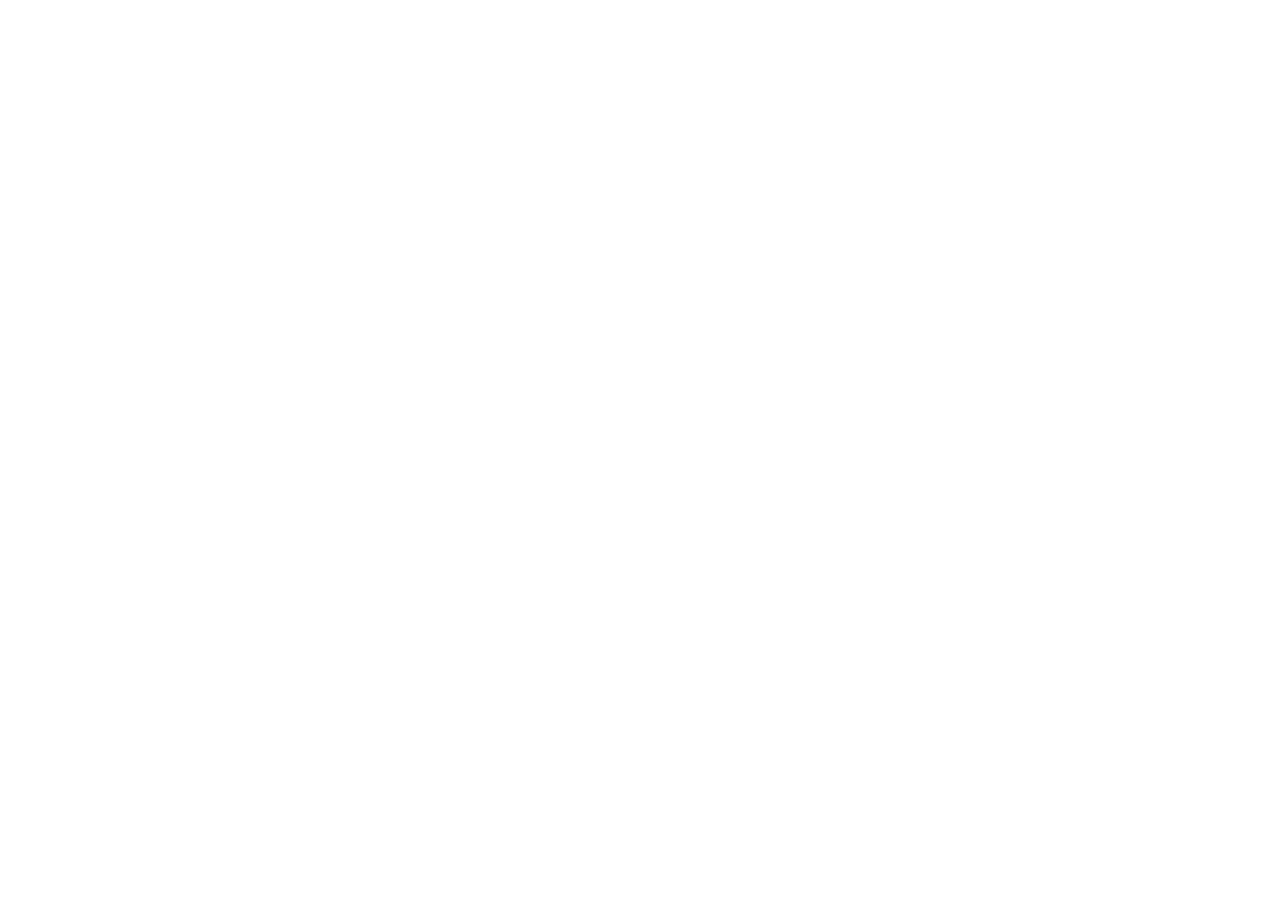
==== html/index.html @ a0581889 "first commit" ====
<!DOCTYPE html>
<html lang="en">

<head>
    <meta charset="UTF-8">
    <meta name="viewport" content="width=device-width, initial-scale=1.0">
    <meta http-equiv="X-UA-Compatible" content="ie=edge">
    <title>Document</title>
    <style>
        * {
            margin: 0;
            padding: 0;
        }
        
        .shortcut {
            height: 35px;
            background-color: #f25;
        }
        
        .w {
            width: 1200px;
            margin: 0 auto;
        }
    </style>
</head>

<body>



</body>

</html>
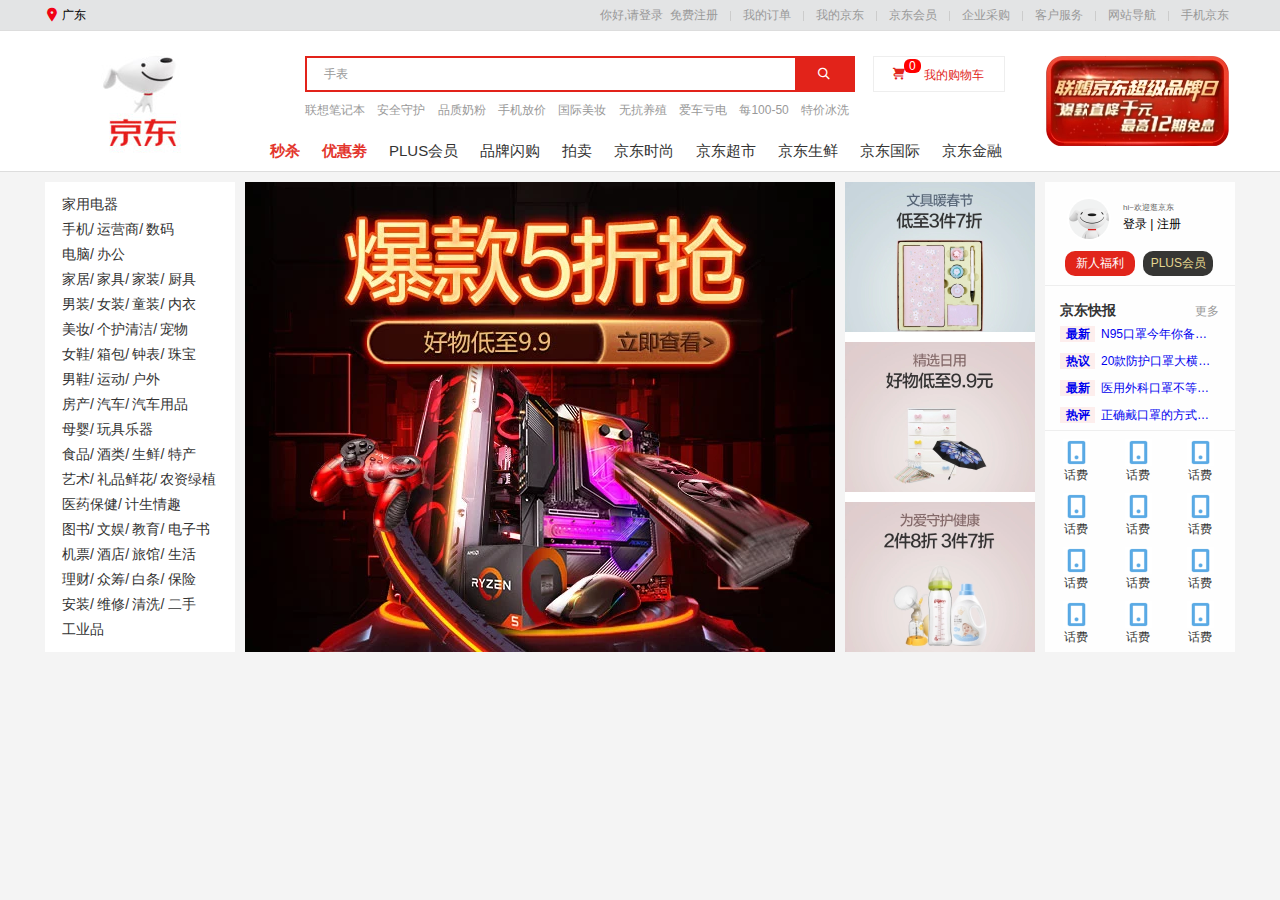
==== commit 7fa93031: "第三次提交" ====
--- a/html/index.html
+++ b/html/index.html
@@ -1,33 +1,338 @@
 <!DOCTYPE html>
-<html lang="en">
+<html lang="em">
 
 <head>
     <meta charset="UTF-8">
-    <meta name="viewport" content="width=device-width, initial-scale=1.0">
-    <meta http-equiv="X-UA-Compatible" content="ie=edge">
-    <title>Document</title>
-    <style>
-        * {
-            margin: 0;
-            padding: 0;
-        }
-        
-        .shortcut {
-            height: 35px;
-            background-color: #f25;
-        }
-        
-        .w {
-            width: 1200px;
-            margin: 0 auto;
-        }
-    </style>
+    <meta name="viewport" content="width=device-width, initial-scale=1.0, maximum-scale=1.0, user-scalable=yes">
+    <title>京东(JD.COM)-正品低价、品质保障、配送及时、轻松购物！</title>
+    <meta name="description" content="京东JD.COM-专业的综合网上购物商城,销售家电、数码通讯、电脑、家居百货、服装服饰、母婴、图书、食品等数万个品牌优质商品.便捷、诚信的服务，为您提供愉悦的网上购物体验!">
+    <meta name="Keywords" content="网上购物,网上商城,手机,笔记本,电脑,MP3,CD,VCD,DV,相机,数码,配件,手表,存储卡,京东">
+    <link rel="stylesheet" href="base.css">
+    <link rel="stylesheet" href="./icofont/style.css">
+    <link rel="stylesheet" href="index.css">
 </head>
 
 <body>
+    <div class="shortcut">
+        <div class="w">
+            <ul class="fl">
+                <li>
+                    <a>
+                        <i class="icofont"></i>
+                        <span>广东</span>
+                    </a>
+                </li>
+            </ul>
+            <ul class="fr">
+                <li class="login">
+                    <a href="#">你好,请登录&nbsp;</a>
+                    <a href="#">免费注册</a>
+                </li>
+                <li><span class="spacar"></span></li>
+                <li class="login">
+                    <a href="#">我的订单</a>
+                </li>
+                <li><span class="spacar"></span></li>
+                <li class="login">
+                    <a href="#">我的京东</a>
+                </li>
+                <li><span class="spacar"></span></li>
+                <li class="login">
+                    <a href="#">京东会员</a>
+                </li>
+                <li><span class="spacar"></span></li>
+                <li class="login">
+                    <a href="#">企业采购</a>
+                </li>
+                <li><span class="spacar"></span></li>
+                <li class="login">
+                    <a href="#">客户服务</a>
+                </li>
+                <li><span class="spacar"></span></li>
+                <li class="login">
+                    <a href="#">网站导航</a>
+                </li>
+                <li><span class="spacar"></span></li>
+                <li class="login">
+                    <a href="#">手机京东</a>
+                </li>
+            </ul>
+        </div>
+    </div>
+    <div class="header">
+        <div class="w">
+            <h1 class="logo">
+                <a href="#">
+                    <span>京东</span>
+                </a>
+            </h1>
+            <div class="search">
+                <span>手表</span>
+                <a href="#">
+                    <i class="icofont"></i>
+                </a>
+            </div>
+            <div class="hotwords">
+                <a href="#">联想笔记本</a>
+                <a href="#">安全守护</a>
+                <a href="#">品质奶粉</a>
+                <a href="#">手机放价</a>
+                <a href="#">国际美妆</a>
+                <a href="#">无抗养殖</a>
+                <a href="#">爱车亏电</a>
+                <a href="#">每100-50</a>
+                <a href="#">特价冰洗</a>
+            </div>
+            <div class="navitems">
+                <ul>
+                    <li><a href="#">秒杀</a></li>
+                    <li><a href="#">优惠劵</a></li>
+                    <li><a href="#">PLUS会员</a></li>
+                    <li><a href="#">品牌闪购</a></li>
+                    <li><a href="#">拍卖</a></li>
+                    <li><a href="#">京东时尚</a></li>
+                    <li><a href="#">京东超市</a></li>
+                    <li><a href="#">京东生鲜</a></li>
+                    <li><a href="#">京东国际</a></li>
+                    <li><a href="#">京东金融</a></li>
+                </ul>
+            </div>
+            <div class="settleup">
+                <i class="icofont"></i>
+                <em>0</em>
+                <span>
+                    我的购物车
+                </span>
+            </div>
+            <div class="treasure">
+                <a href="#"></a>
+            </div>
+        </div>
+    </div>
+    <div class="focus-inner">
+        <div class="fs">
+            <div class="rightsidebar">
+                <ul>
+                    <li>
+                        <a href="#">家用电器</a>
+                    </li>
+                    <li>
+                        <a href="#">手机/</a>
+                        <a href="#">运营商/</a>
+                        <a href="#">数码</a>
+                    </li>
+                    <li>
+                        <a href="#">电脑/</a>
+                        <a href="#">办公</a>
+                    </li>
+                    <li>
+                        <a href="#">家居/</a>
+                        <a href="#">家具/</a>
+                        <a href="#">家装/</a>
+                        <a href="#">厨具</a>
+                    </li>
+                    <li>
+                        <a href="#">男装/</a>
+                        <a href="#">女装/</a>
+                        <a href="#">童装/</a>
+                        <a href="#">内衣</a>
+                    </li>
+                    <li>
+                        <a href="#">美妆/</a>
+                        <a href="#">个护清洁/</a>
+                        <a href="#">宠物</a>
+                    </li>
+                    <li>
+                        <a href="#">女鞋/</a>
+                        <a href="#">箱包/</a>
+                        <a href="#">钟表/</a>
+                        <a href="#">珠宝</a>
+                    </li>
+                    <li>
+                        <a href="#">男鞋/</a>
+                        <a href="#">运动/</a>
+                        <a href="#">户外</a>
+                    </li>
+                    <li>
+                        <a href="#">房产/</a>
+                        <a href="#">汽车/</a>
+                        <a href="#">汽车用品</a>
+                    </li>
+                    <li>
+                        <a href="#">母婴/</a>
+                        <a href="#">玩具乐器</a>
+                    </li>
+                    <li>
+                        <a href="#">食品/</a>
+                        <a href="#">酒类/</a>
+                        <a href="#">生鲜/</a>
+                        <a href="#">特产</a>
+                    </li>
+                    <li>
+                        <a href="#">艺术/</a>
+                        <a href="#">礼品鲜花/</a>
+                        <a href="#">农资绿植</a>
+                    </li>
+                    <li>
+                        <a href="#">医药保健/</a>
+                        <a href="#">计生情趣</a>
+                    </li>
+                    <li>
+                        <a href="#">图书/</a>
+                        <a href="#">文娱/</a>
+                        <a href="#">教育/</a>
+                        <a href="#">电子书</a>
+                    </li>
+                    <li>
+                        <a href="#">机票/</a>
+                        <a href="#">酒店/</a>
+                        <a href="#">旅馆/</a>
+                        <a href="#">生活</a>
+                    </li>
+                    <li>
+                        <a href="#">理财/</a>
+                        <a href="#">众筹/</a>
+                        <a href="#">白条/</a>
+                        <a href="#">保险</a>
+                    </li>
+                    <li>
+                        <a href="#">安装/</a>
+                        <a href="#">维修/</a>
+                        <a href="#">清洗/</a>
+                        <a href="#">二手</a>
+                    </li>
+                    <li>
+                        <a href="#">工业品</a>
+                    </li>
 
-
-
+                </ul>
+            </div>
+            <div class="fs-one">
+                <ul>
+                    <li><img src="./images/focus01.jpg.webp" alt=""></li>
+                    <li><img src="./images/focus02.jpg.webp" alt=""></li>
+                    <li><img src="./images/focus03.jpg" alt=""></li>
+                    <li><img src="./images/focus04.jpg.webp" alt=""></li>
+                </ul>
+            </div>
+            <div class="fs-two">
+                <ul>
+                    <li>
+                        <a href="#"><img src="./images/focustwo1.jpg.webp" alt=""></a>
+                        <a href="#"><img src="./images/focustwo2.jpg.webp" alt=""></a>
+                        <a href="#"><img src="./images/focustwo3.jpg.webp" alt=""></a>
+                    </li>
+                </ul>
+            </div>
+            <div class="fs-three">
+                <div class="user">
+                    <div class="hd">
+                        <img src="./images/user.png" alt="user">
+                        <h6>hi~欢迎逛京东</h6>
+                        <a>登录</a>
+                        <i>|</i>
+                        <a>注册</a>
+                    </div>
+                    <div class="bd">
+                        <a href="#" class="vip-welfare">新人福利</a>
+                        <a href="#" class="plus-welfare">PLUS会员</a>
+                    </div>
+                </div>
+                <div class="news">
+                    <div class="hd">
+                        <h4>京东快报</h4>
+                        <a href="#">
+                            <span>更多</span>
+                            <i class="icofont"></i>
+                        </a>
+                    </div>
+                    <div class="bd">
+                        <a href="#"><strong>最新</strong><span>N95口罩今年你备了么？没有买到的N95口罩的这里看看</span></a>
+                        <a href="#"><strong>热议</strong><span>20款防护口罩大横评！预防病毒流感外出神兵利器推荐</span></a>
+                        <a href="#"><strong>最新</strong><span>医用外科口罩不等于一次性医用口罩</span></a>
+                        <a href="#"><strong>热评</strong><span>正确戴口罩的方式，你还在浪费口罩吗</span></a>
+                    </div>
+                </div>
+                <div class="service">
+                    <ul>
+                        <li>
+                            <a href="#">
+                                <img src="./images/service1-1.png" alt="">
+                                <span>话费</span>
+                            </a>
+                        </li>
+                        <li>
+                            <a href="#">
+                                <img src="./images/service1-1.png" alt="">
+                                <span>话费</span>
+                            </a>
+                        </li>
+                        <li>
+                            <a href="#">
+                                <img src="./images/service1-1.png" alt="">
+                                <span>话费</span>
+                            </a>
+                        </li>
+                        <li>
+                            <a href="#">
+                                <img src="./images/service1-1.png" alt="">
+                                <span>话费</span>
+                            </a>
+                        </li>
+                        <li>
+                            <a href="#">
+                                <img src="./images/service1-1.png" alt="">
+                                <span>话费</span>
+                            </a>
+                        </li>
+                        <li>
+                            <a href="#">
+                                <img src="./images/service1-1.png" alt="">
+                                <span>话费</span>
+                            </a>
+                        </li>
+                        <li>
+                            <a href="#">
+                                <img src="./images/service1-1.png" alt="">
+                                <span>话费</span>
+                            </a>
+                        </li>
+                        <li>
+                            <a href="#">
+                                <img src="./images/service1-1.png" alt="">
+                                <span>话费</span>
+                            </a>
+                        </li>
+                        <li>
+                            <a href="#">
+                                <img src="./images/service1-1.png" alt="">
+                                <span>话费</span>
+                            </a>
+                        </li>
+                        <li>
+                            <a href="#">
+                                <img src="./images/service1-1.png" alt="">
+                                <span>话费</span>
+                            </a>
+                        </li>
+                        <li>
+                            <a href="#">
+                                <img src="./images/service1-1.png" alt="">
+                                <span>话费</span>
+                            </a>
+                        </li>
+                        <li>
+                            <a href="#">
+                                <img src="./images/service1-1.png" alt="">
+                                <span>话费</span>
+                            </a>
+                        </li>
+                    </ul>
+                </div>
+            </div>
+        </div>
+    </div>
 </body>
+<script src="./index.js"></script>
 
 </html>--- a/html/base.css
+++ b/html/base.css
@@ -0,0 +1,44 @@
+* {
+    padding: 0;
+    margin: 0;
+}
+
+body {
+    background-color: #f4f4f4;
+    font: 12px/1.5 Microsoft YaHei, Heiti SC, tahoma, arial, Hiragino Sans GB, "\5B8B\4F53", sans-serif;
+}
+
+ul,
+ol {
+    list-style: none;
+}
+
+i {
+    font-style: normal;
+}
+
+.icofont {
+    font-family: "icomoon";
+}
+
+div {
+    display: block;
+}
+
+a {
+    text-decoration: none;
+}
+
+img {
+    width: 100%;
+    vertical-align: bottom;
+}
+
+h1,
+h2,
+h3,
+h4,
+h5,
+h6 {
+    font-weight: 400;
+}--- a/html/icofont/style.css
+++ b/html/icofont/style.css
@@ -0,0 +1,48 @@
+@font-face {
+  font-family: 'icomoon';
+  src:  url('fonts/icomoon.eot?jbcub2');
+  src:  url('fonts/icomoon.eot?jbcub2#iefix') format('embedded-opentype'),
+    url('fonts/icomoon.ttf?jbcub2') format('truetype'),
+    url('fonts/icomoon.woff?jbcub2') format('woff'),
+    url('fonts/icomoon.svg?jbcub2#icomoon') format('svg');
+  font-weight: normal;
+  font-style: normal;
+  font-display: block;
+}
+
+[class^="icon-"], [class*=" icon-"] {
+  /* use !important to prevent issues with browser extensions that change fonts */
+  font-family: 'icomoon' !important;
+  speak: none;
+  font-style: normal;
+  font-weight: normal;
+  font-variant: normal;
+  text-transform: none;
+  line-height: 1;
+
+  /* Better Font Rendering =========== */
+  -webkit-font-smoothing: antialiased;
+  -moz-osx-font-smoothing: grayscale;
+}
+
+.icon-cheveron-down:before {
+  content: "\e900";
+}
+.icon-cheveron-left:before {
+  content: "\e901";
+}
+.icon-cheveron-right:before {
+  content: "\e902";
+}
+.icon-cheveron-up:before {
+  content: "\e903";
+}
+.icon-location:before {
+  content: "\e905";
+}
+.icon-search:before {
+  content: "\e906";
+}
+.icon-shopping-cart:before {
+  content: "\e904";
+}
--- a/html/index.css
+++ b/html/index.css
@@ -0,0 +1,317 @@
+.w {
+  width: 1190px;
+  margin: 0 auto;
+  position: relative;
+}
+.fl {
+  float: left;
+}
+.fr {
+  float: right;
+}
+.shortcut {
+  background-color: #e3e4e5;
+  border-bottom: 1px solid #ddd;
+  height: 30px;
+  line-height: 30px;
+}
+.shortcut .fl .icofont {
+  color: #f10215;
+  font-size: 14px;
+  vertical-align: bottom;
+}
+.shortcut .fr .login {
+  padding: 0 6px;
+}
+.shortcut .fr li {
+  float: left;
+}
+.shortcut .fr li a {
+  color: #999999;
+}
+.shortcut .fr li .spacar {
+  display: block;
+  width: 1px;
+  height: 10px;
+  background-color: #ccc;
+  margin: 11px 6px 0;
+}
+.header {
+  position: relative;
+  background-color: #fff;
+  border-bottom: 1px solid #ddd;
+}
+.header .w {
+  height: 140px;
+}
+.header .logo {
+  position: absolute;
+  left: 0;
+  top: 10px;
+}
+.header .logo a {
+  display: block;
+  background-image: url(images/sprite.png);
+  width: 190px;
+  height: 120px;
+  text-indent: -999px;
+}
+.header .search {
+  position: absolute;
+  width: 529px;
+  height: 32px;
+  left: 260px;
+  top: 25px;
+  border: 2px solid #e2231a;
+  line-height: 32px;
+  padding-left: 17px;
+  color: #999;
+}
+.header .search a {
+  float: right;
+  width: 58px;
+  height: 32px;
+  line-height: 32px;
+  text-align: center;
+  background-color: #e2231a;
+}
+.header .search a .icofont {
+  color: #fff;
+}
+.header .hotwords {
+  position: absolute;
+  left: 260px;
+  top: 70px;
+}
+.header .hotwords a {
+  color: #999;
+  margin-right: 9px;
+}
+.header .navitems {
+  position: absolute;
+  left: 214px;
+  bottom: 0;
+}
+.header .navitems li:nth-child(-n+2) a {
+  font-weight: 700;
+  color: #e3362d;
+}
+.header .navitems li {
+  float: left;
+}
+.header .navitems li a {
+  display: inline-block;
+  height: 40px;
+  color: #333333;
+  font-size: 15px;
+  padding: 0 11px;
+  text-align: center;
+  line-height: 40px;
+}
+.header .settleup {
+  position: absolute;
+  right: 230px;
+  top: 25px;
+  border: 1px solid #eee;
+  width: 130px;
+  height: 34px;
+  line-height: 34px;
+}
+.header .settleup .icofont {
+  margin-left: 19px;
+  color: #e1251b;
+}
+.header .settleup em {
+  position: absolute;
+  left: 30px;
+  top: 2px;
+  height: 14px;
+  padding: 0 5px;
+  background-color: red;
+  text-align: center;
+  line-height: 14px;
+  color: #fff;
+  border-radius: 6px;
+  font-style: normal;
+}
+.header .settleup span {
+  margin-left: 16px;
+  color: #e1251b;
+}
+.header .treasure {
+  position: absolute;
+  top: 10px;
+  right: 3px;
+}
+.header .treasure a {
+  display: block;
+  width: 190px;
+  height: 120px;
+  background-image: url(images/b87f0bab55b8cfef.png.webp);
+}
+.fs {
+  width: 1190px;
+  margin: 0 auto;
+  margin-top: 10px;
+}
+.rightsidebar {
+  width: 190px;
+  height: 460px;
+  background-color: #fff;
+  padding-top: 10px;
+  float: left;
+}
+.rightsidebar li {
+  float: left;
+  padding-left: 17px;
+  width: 100%;
+  height: 25px;
+  line-height: 25px;
+}
+.rightsidebar li a {
+  font-size: 14px;
+  color: #333;
+}
+.fs-one {
+  float: left;
+  width: 590px;
+  height: 470px;
+  background-color: #fff;
+  margin-left: 10px;
+}
+.fs-one ul {
+  width: 100%;
+  height: 100%;
+  overflow: hidden;
+}
+.fs-one ul li {
+  float: left;
+}
+.fs-two {
+  float: left;
+  width: 190px;
+  height: 470px;
+  margin-left: 10px;
+  background-color: #fff;
+}
+.fs-two li img:nth-child(-n+2) {
+  margin-bottom: 10px;
+}
+.fs-three {
+  float: left;
+  background-color: #fefefe;
+  width: 190px;
+  height: 470px;
+  margin-left: 10px;
+}
+.fs-three .user {
+  margin-top: 15px;
+  padding-bottom: 9px;
+  border-bottom: 1px solid #eeeeee;
+}
+.fs-three .user .hd {
+  overflow: hidden;
+  margin-bottom: 10px;
+}
+.fs-three .user .hd h6 {
+  color: #666;
+  padding-top: 5px;
+}
+.fs-three .user .hd a {
+  height: 20px;
+  line-height: 20px;
+}
+.fs-three .user .hd img {
+  width: 40px;
+  height: 40px;
+  border-radius: 50%;
+  border: 2px solid #fff;
+  float: left;
+  margin-left: 22px;
+  margin-right: 12px;
+}
+.fs-three .user .bd {
+  padding-left: 20px;
+}
+.fs-three .user .bd a {
+  display: inline-block;
+  width: 70px;
+  height: 25px;
+  border-radius: 10px;
+  text-align: center;
+  line-height: 25px;
+}
+.fs-three .user .bd .vip-welfare {
+  background-color: #e1251b;
+  color: #fff;
+  margin-right: 5px;
+}
+.fs-three .user .bd .plus-welfare {
+  background-color: #363634;
+  color: #e5d790;
+}
+.fs-three .news {
+  height: 130px;
+  border-bottom: 1px solid #eee;
+  padding-left: 15px;
+  padding-right: 16px;
+  padding-top: 14px;
+}
+.fs-three .news .hd h4 {
+  font-size: 14px;
+  height: 14px;
+  font-weight: 700;
+  display: inline-block;
+  color: #333;
+  margin-bottom: 12px;
+}
+.fs-three .news .hd a {
+  float: right;
+  color: #999;
+  line-height: 20px;
+}
+.fs-three .news .bd a {
+  display: inline-block;
+  margin-bottom: 6px;
+}
+.fs-three .news .bd strong {
+  float: left;
+  width: 35px;
+  height: 16px;
+  line-height: 16px;
+  background-color: #fdeeed;
+  text-align: center;
+}
+.fs-three .news .bd span {
+  float: left;
+  width: 118px;
+  margin-left: 6px;
+  height: 16px;
+  line-height: 16px;
+  text-overflow: ellipsis;
+  white-space: nowrap;
+  overflow: hidden;
+}
+.fs-three .service {
+  height: 237px;
+  width: 100%;
+}
+.fs-three .service ul {
+  width: 193px;
+}
+.fs-three .service ul li {
+  float: left;
+  width: 62px;
+  height: 54px;
+}
+.fs-three .service ul li img {
+  display: block;
+  padding-top: 8px;
+  width: 27px;
+  margin: 0 auto;
+}
+.fs-three .service ul li span {
+  display: block;
+  text-align: center;
+  color: #333;
+}
